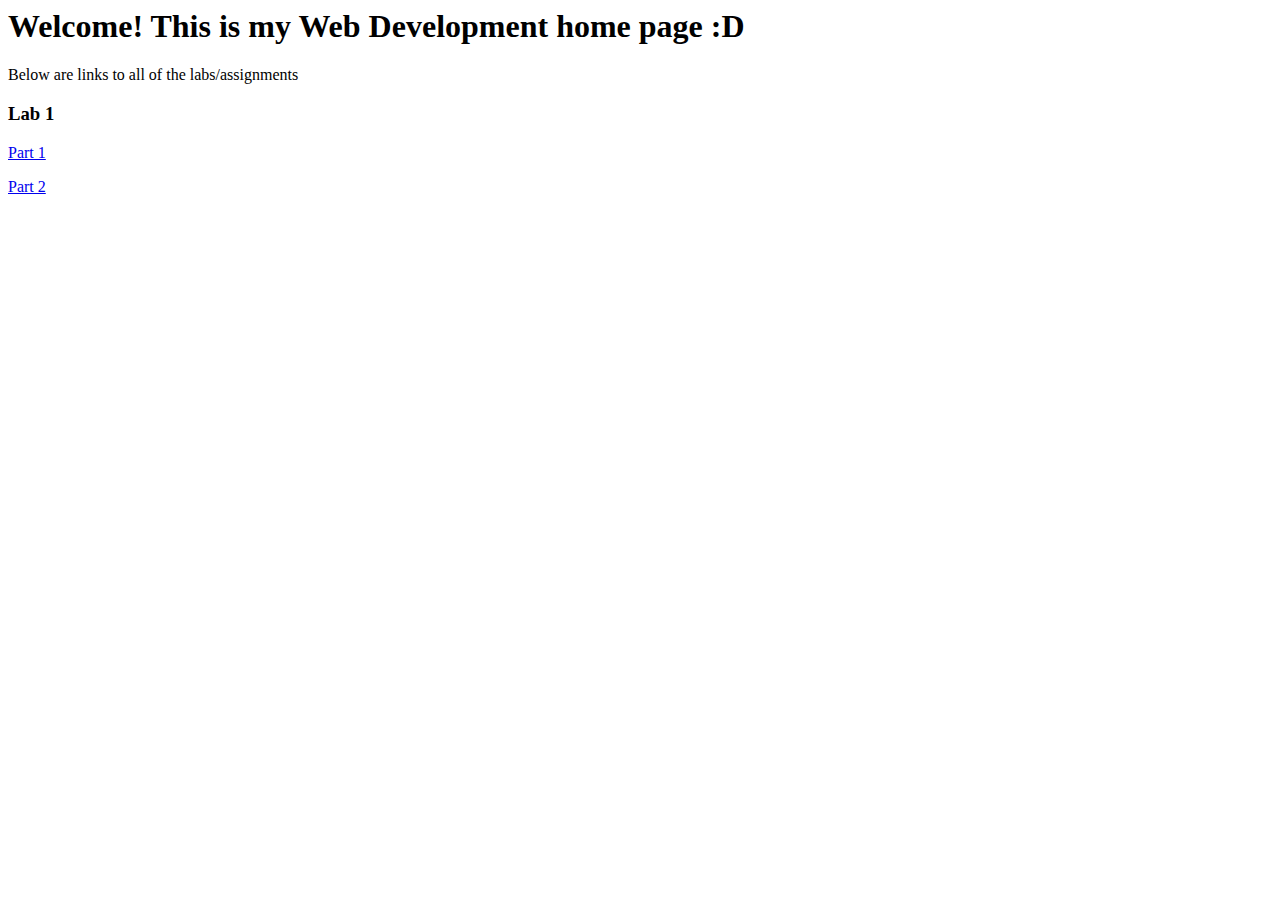
==== index.html @ 99f63af6 "Cleaning up the site" ====
<html>
    <head>
        <title>
            Web Development Website
        </title>
    </head>
    <body>
        <h1>Welcome! This is my Web Development home page :D</h1>
        <p>Below are links to all of the labs/assignments</p>
        <h3>Lab 1</h3>
        <p><a href="lab1/part1/index.html">Part 1</a></p>
        <p><a href="lab1/part2/index.html">Part 2</a></p>
    </body>
</html>
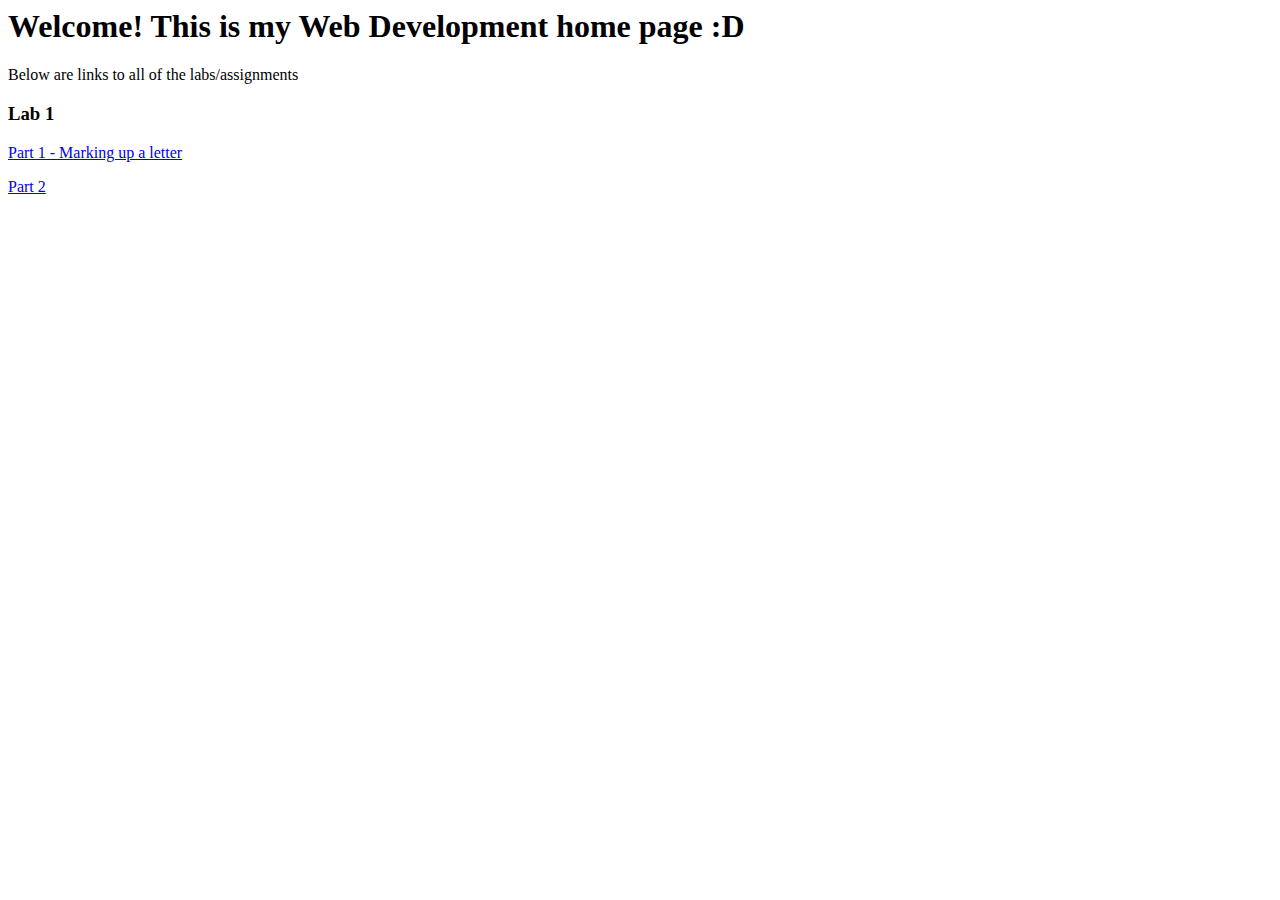
==== commit 45ca5f9d: "Added more detail to lab 1 - part 1" ====
--- a/index.html
+++ b/index.html
@@ -8,7 +8,7 @@
         <h1>Welcome! This is my Web Development home page :D</h1>
         <p>Below are links to all of the labs/assignments</p>
         <h3>Lab 1</h3>
-        <p><a href="lab1/part1/index.html">Part 1</a></p>
+        <p><a href="lab1/part1/index.html">Part 1 - Marking up a letter</a></p>
         <p><a href="lab1/part2/index.html">Part 2</a></p>
     </body>
 </html>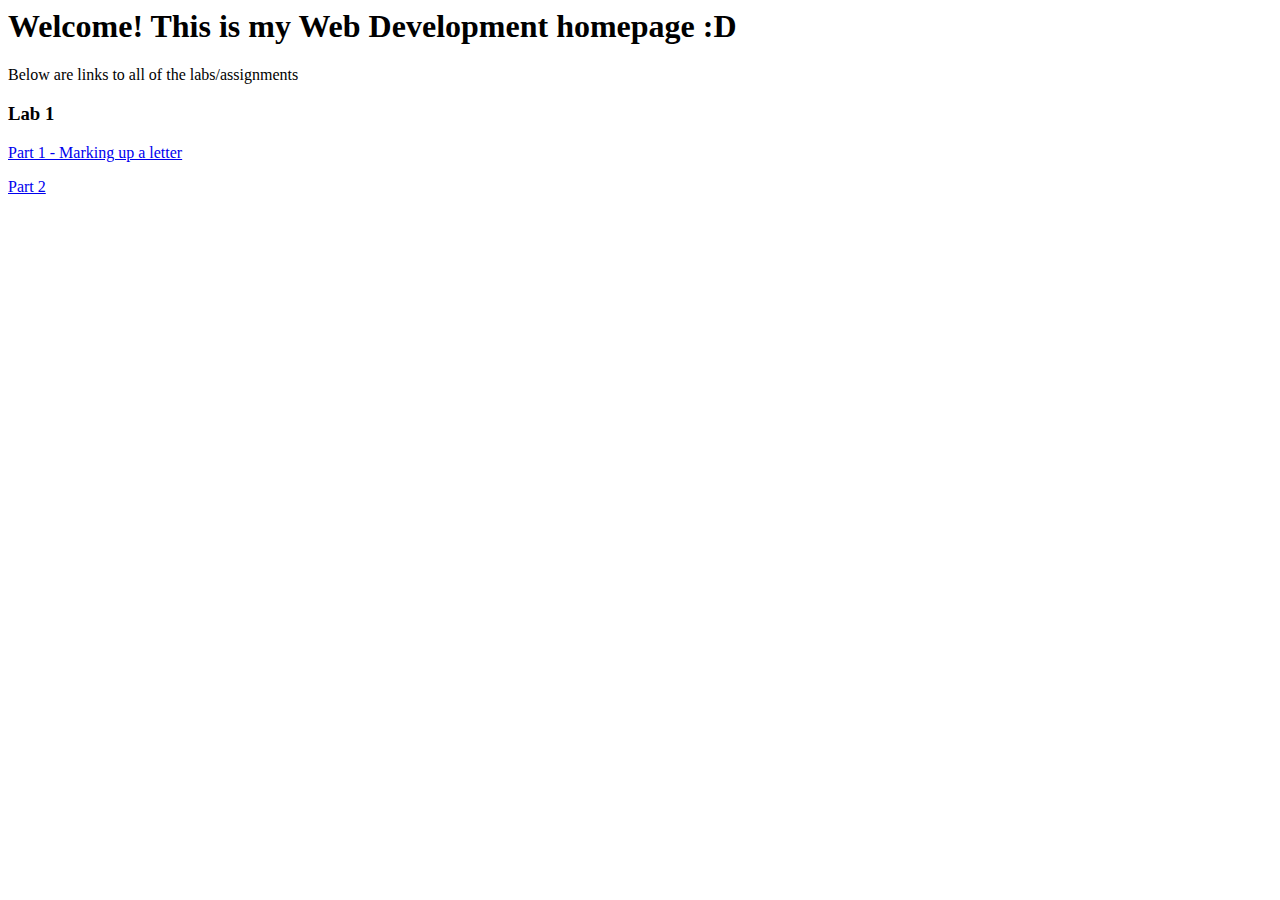
==== commit 0537fae4: "Fixed typo" ====
--- a/index.html
+++ b/index.html
@@ -5,7 +5,7 @@
         </title>
     </head>
     <body>
-        <h1>Welcome! This is my Web Development home page :D</h1>
+        <h1>Welcome! This is my Web Development homepage :D</h1>
         <p>Below are links to all of the labs/assignments</p>
         <h3>Lab 1</h3>
         <p><a href="lab1/part1/index.html">Part 1 - Marking up a letter</a></p>
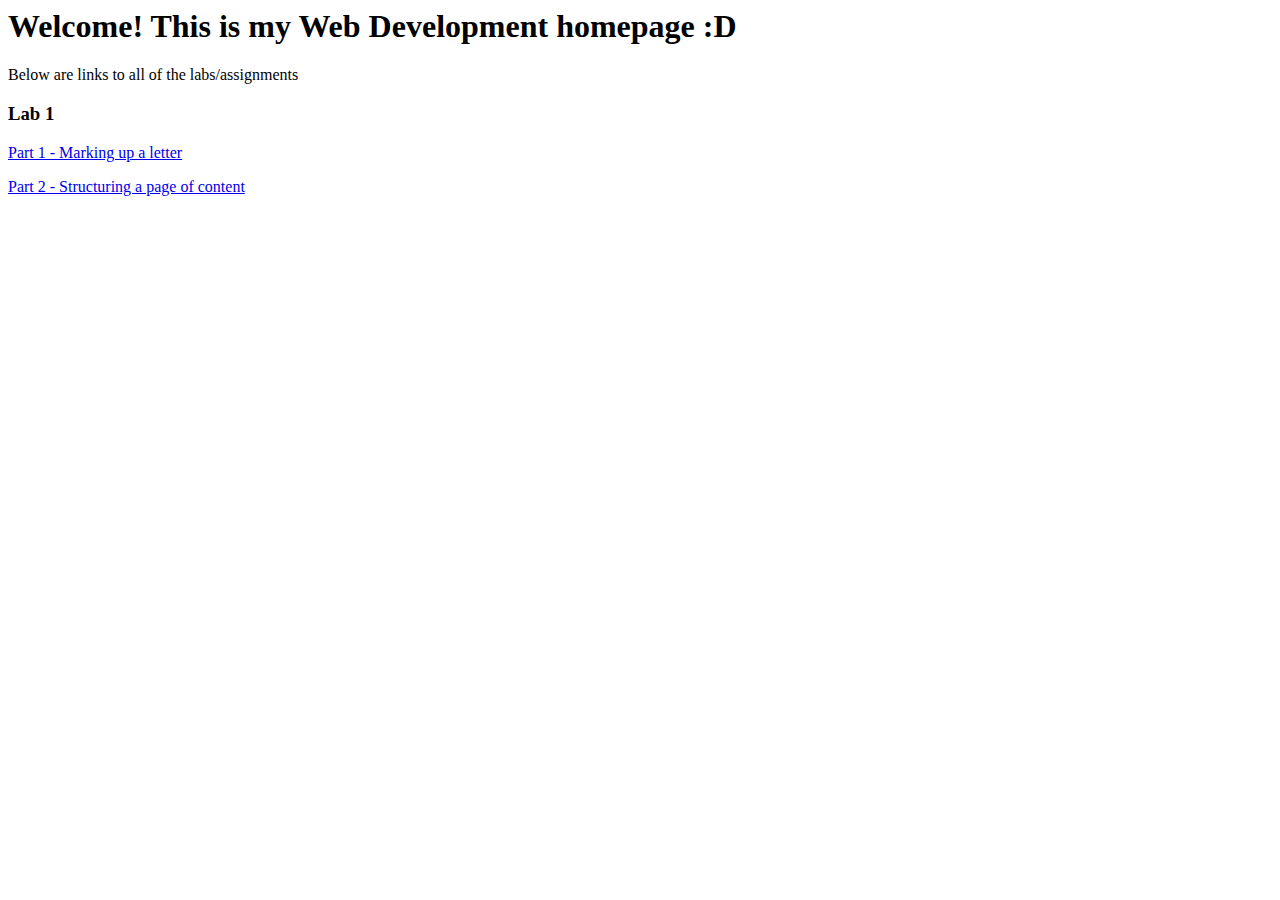
==== commit df8fc355: "Added lab 1: part 2 link to homepage" ====
--- a/index.html
+++ b/index.html
@@ -9,6 +9,6 @@
         <p>Below are links to all of the labs/assignments</p>
         <h3>Lab 1</h3>
         <p><a href="lab1/part1/index.html">Part 1 - Marking up a letter</a></p>
-        <p><a href="lab1/part2/index.html">Part 2</a></p>
+        <p><a href="lab1/part2/index.html">Part 2 - Structuring a page of content</a></p>
     </body>
 </html>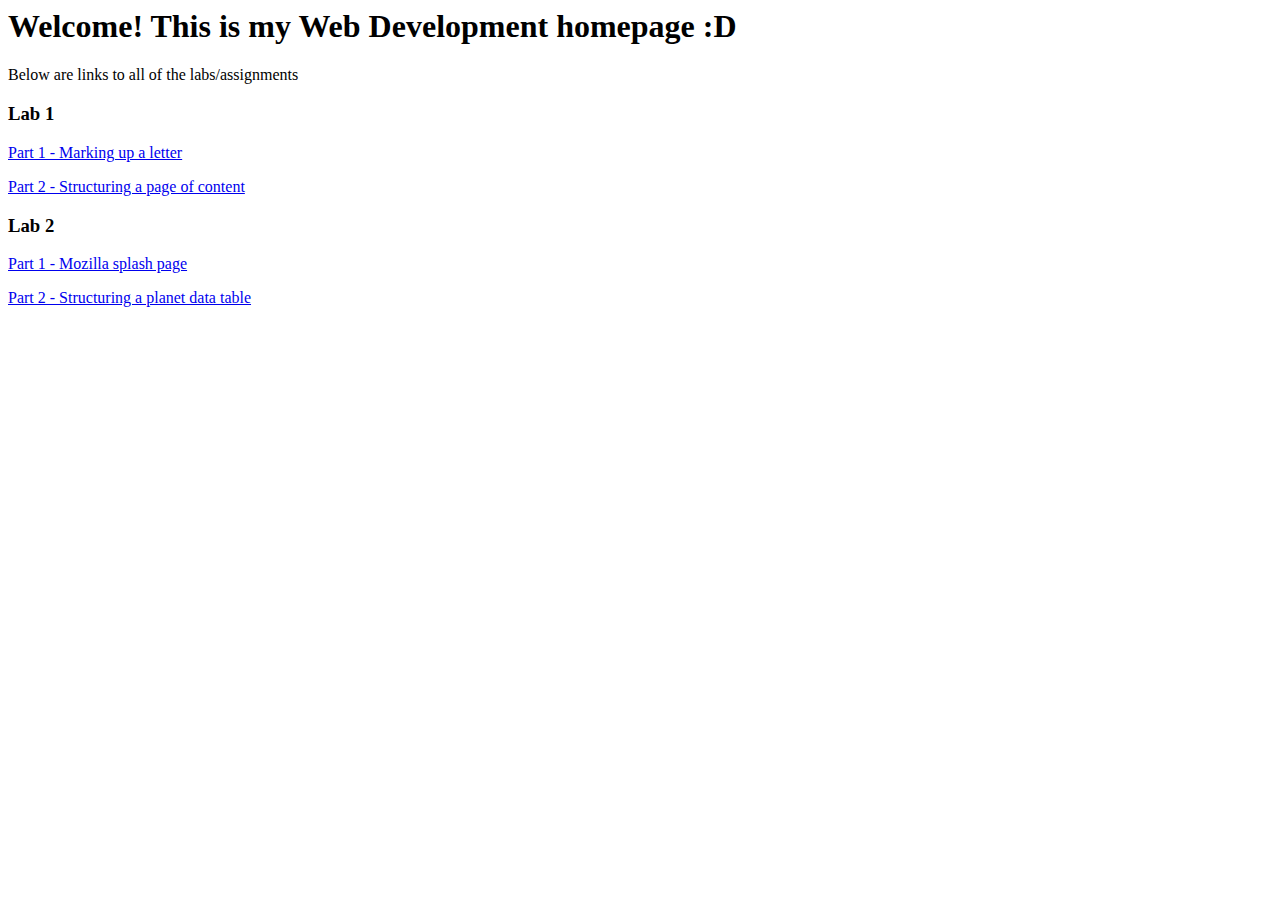
==== commit 650cfff9: "Added new lab links to main page" ====
--- a/index.html
+++ b/index.html
@@ -10,5 +10,8 @@
         <h3>Lab 1</h3>
         <p><a href="lab1/part1/index.html">Part 1 - Marking up a letter</a></p>
         <p><a href="lab1/part2/index.html">Part 2 - Structuring a page of content</a></p>
+        <h3>Lab 2</h3>
+        <p><a href="lab2/part1/index.html">Part 1 - Mozilla splash page</a></p>
+        <p><a href="lab2/part2/index.html">Part 2 - Structuring a planet data table</a></p>
     </body>
 </html>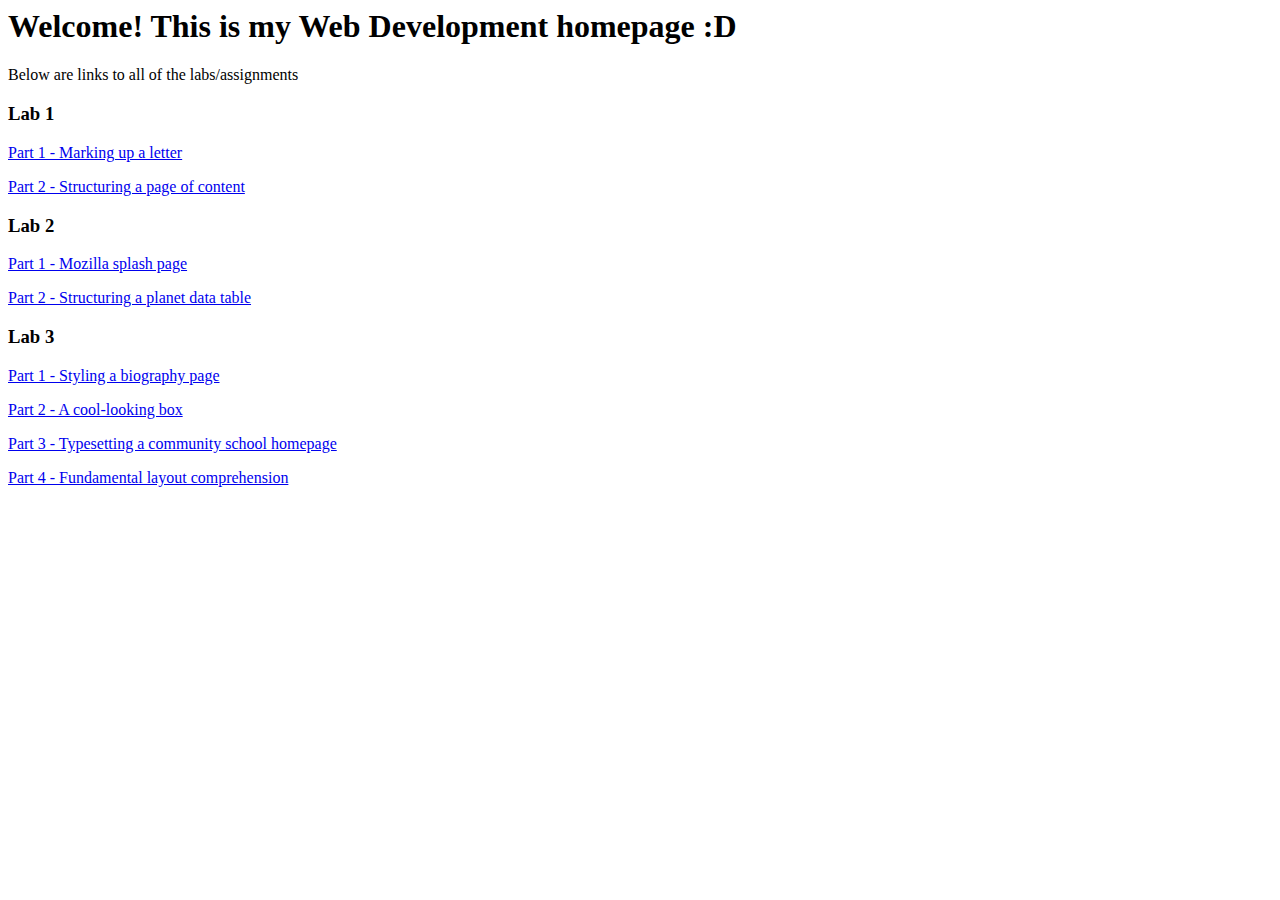
==== commit 18d2c1e9: "Update index.html" ====
--- a/index.html
+++ b/index.html
@@ -13,5 +13,10 @@
         <h3>Lab 2</h3>
         <p><a href="lab2/part1/index.html">Part 1 - Mozilla splash page</a></p>
         <p><a href="lab2/part2/index.html">Part 2 - Structuring a planet data table</a></p>
+        <h3>Lab 3</h3>
+        <p><a href="lab3/part1/index.html">Part 1 - Styling a biography page</a></p>
+        <p><a href="lab3/part2/index.html">Part 2 - A cool-looking box</a></p>
+        <p><a href="lab3/part3/index.html">Part 3 - Typesetting a community school homepage</a></p>
+        <p><a href="lab3/part4/index.html">Part 4 - Fundamental layout comprehension</a></p>
     </body>
 </html>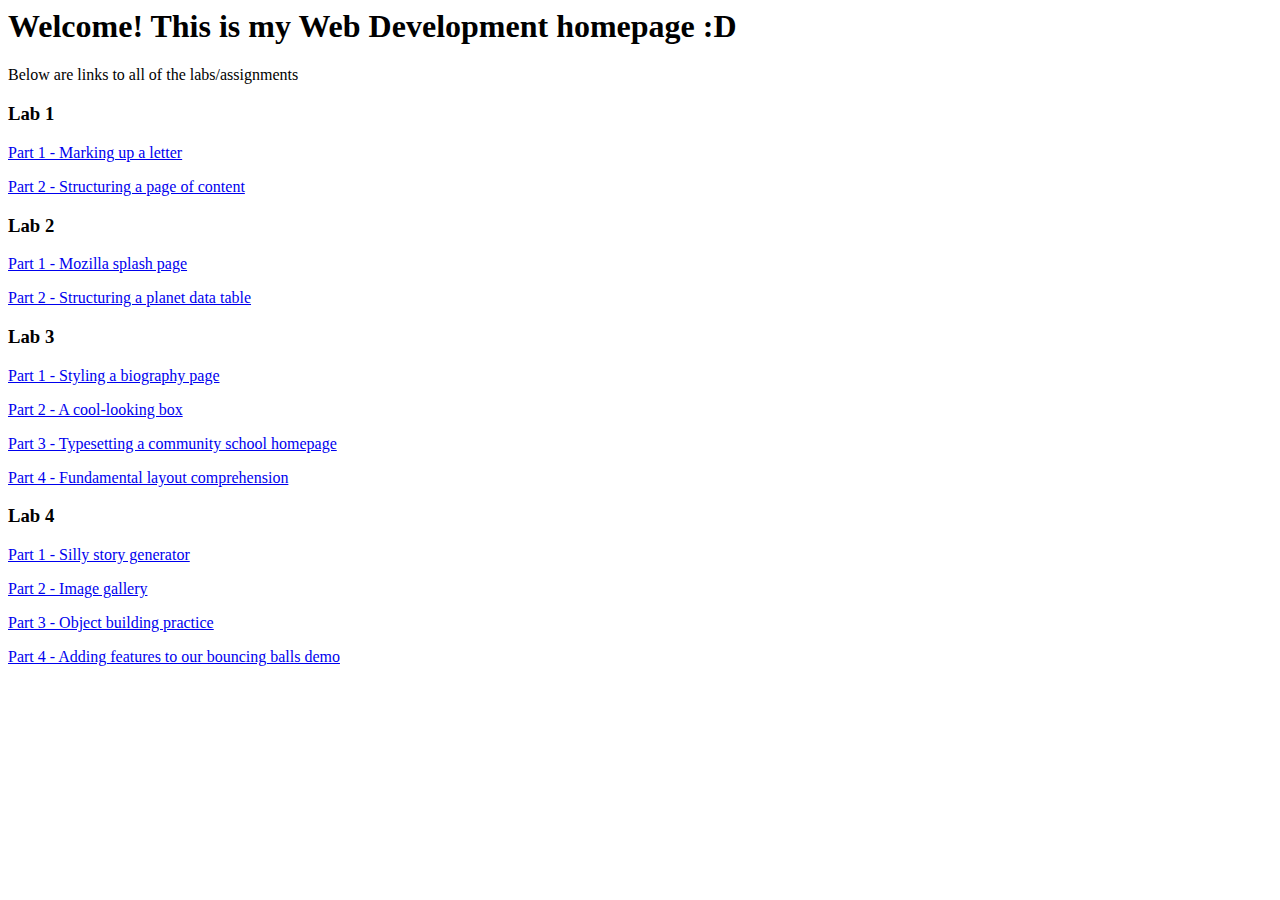
==== commit 7132fd16: "Added links to Lab 4" ====
--- a/index.html
+++ b/index.html
@@ -18,5 +18,10 @@
         <p><a href="lab3/part2/index.html">Part 2 - A cool-looking box</a></p>
         <p><a href="lab3/part3/index.html">Part 3 - Typesetting a community school homepage</a></p>
         <p><a href="lab3/part4/index.html">Part 4 - Fundamental layout comprehension</a></p>
+        <h3>Lab 4</h3>
+        <p><a href="lab4/part1/index.html">Part 1 - Silly story generator</a></p>
+        <p><a href="lab4/part2/index.html">Part 2 - Image gallery</a></p>
+        <p><a href="lab4/part3/index.html">Part 3 - Object building practice</a></p>
+        <p><a href="lab4/part4/index.html">Part 4 - Adding features to our bouncing balls demo</a></p>
     </body>
 </html>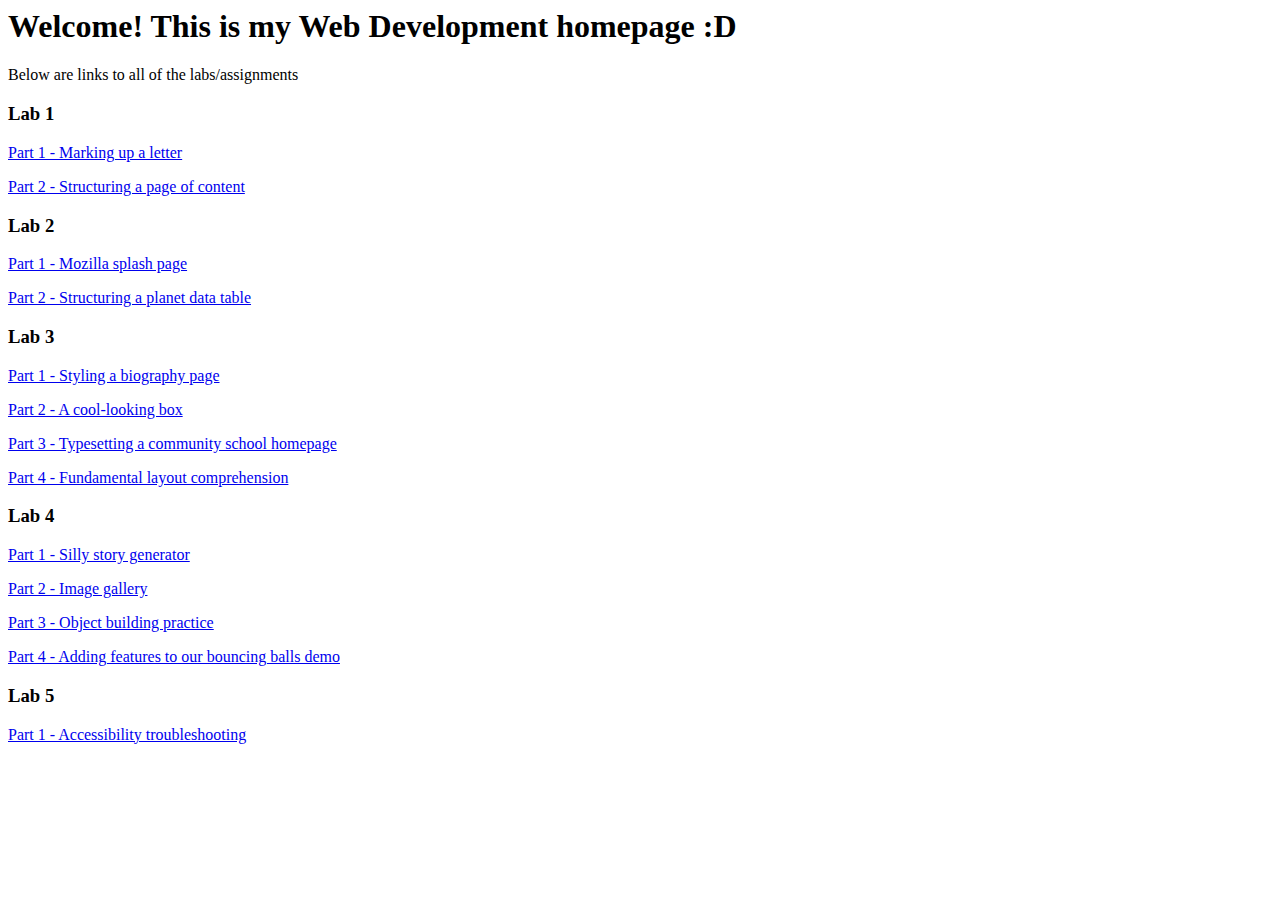
==== commit 0d36d413: "Added link to new lab" ====
--- a/index.html
+++ b/index.html
@@ -23,5 +23,7 @@
         <p><a href="lab4/part2/index.html">Part 2 - Image gallery</a></p>
         <p><a href="lab4/part3/index.html">Part 3 - Object building practice</a></p>
         <p><a href="lab4/part4/index.html">Part 4 - Adding features to our bouncing balls demo</a></p>
+        <h3>Lab 5</h3>
+        <p><a href="lab5/part1/index.html">Part 1 - Accessibility troubleshooting</a></p>
     </body>
 </html>